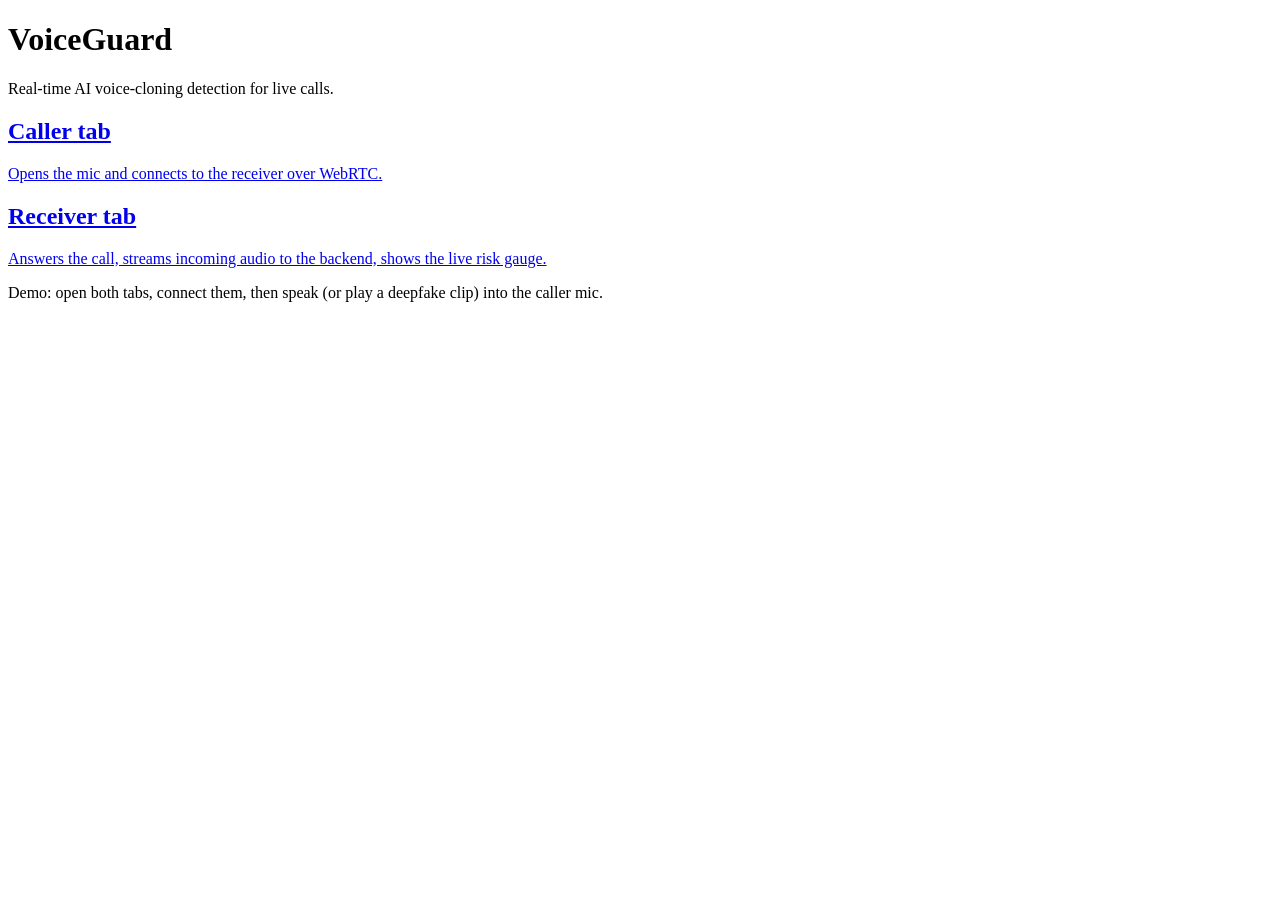
==== frontend/index.html @ 61b1236f "VoiceGuard: real-time voice-cloning detection — system + training pipeline Detection: IndicWav2Vec/w" ====
<!doctype html>
<html lang="en">
<head>
  <meta charset="utf-8" />
  <meta name="viewport" content="width=device-width, initial-scale=1" />
  <title>VoiceGuard</title>
  <link rel="stylesheet" href="/static/css/style.css" />
</head>
<body>
  <main class="wrap">
    <h1>VoiceGuard</h1>
    <p>Real-time AI voice-cloning detection for live calls.</p>
    <div class="cards">
      <a class="card" href="/caller.html">
        <h2>Caller tab</h2>
        <p>Opens the mic and connects to the receiver over WebRTC.</p>
      </a>
      <a class="card" href="/receiver.html">
        <h2>Receiver tab</h2>
        <p>Answers the call, streams incoming audio to the backend, shows the live risk gauge.</p>
      </a>
    </div>
    <p class="hint">Demo: open both tabs, connect them, then speak (or play a deepfake clip)
      into the caller mic.</p>
  </main>
</body>
</html>
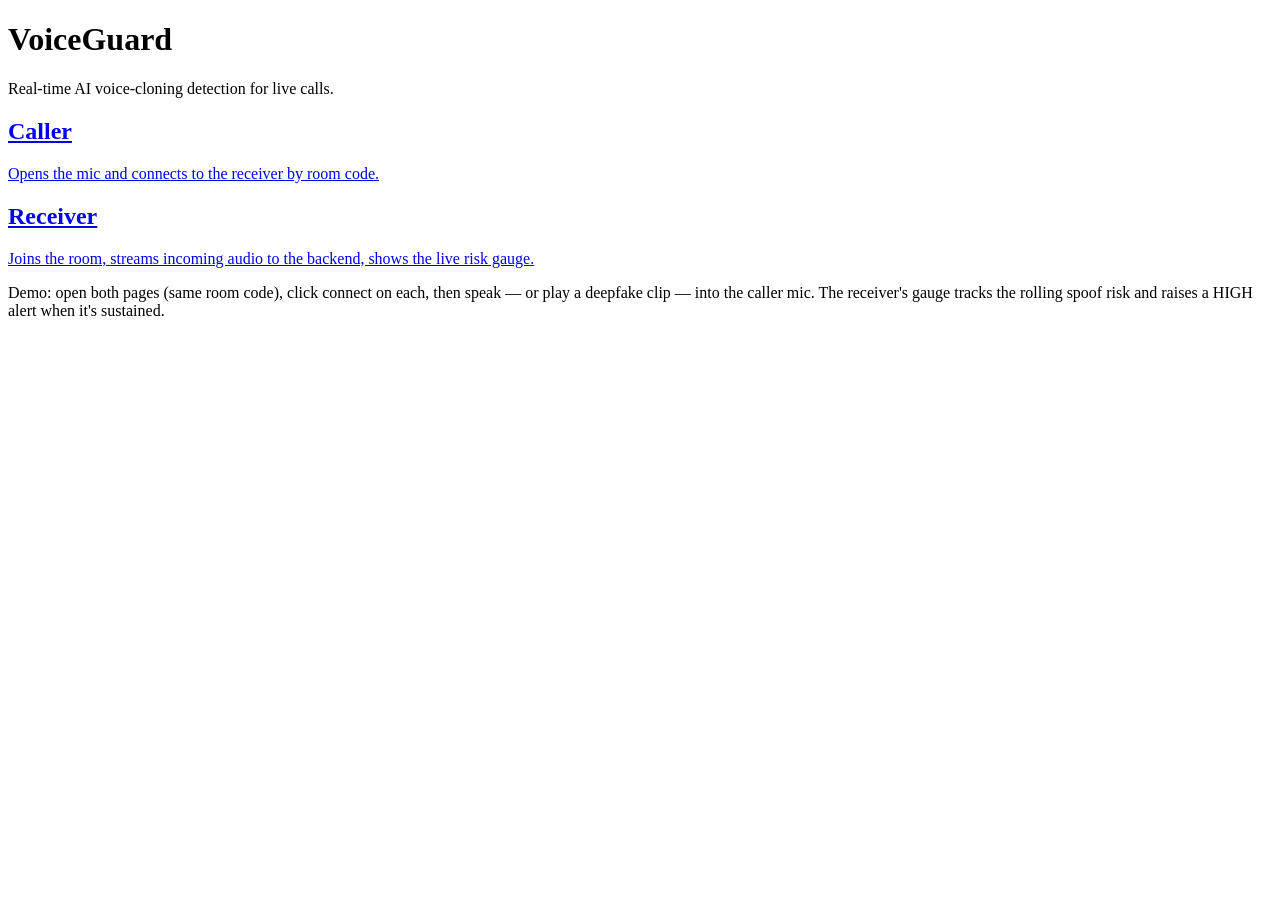
==== commit 823c062a: "frontend (P6): room-based signaling, AudioWorklet capture, live gauge - backend/api/websocket.py: /w" ====
--- a/frontend/index.html
+++ b/frontend/index.html
@@ -12,16 +12,17 @@
     <p>Real-time AI voice-cloning detection for live calls.</p>
     <div class="cards">
       <a class="card" href="/caller.html">
-        <h2>Caller tab</h2>
-        <p>Opens the mic and connects to the receiver over WebRTC.</p>
+        <h2>Caller</h2>
+        <p>Opens the mic and connects to the receiver by room code.</p>
       </a>
       <a class="card" href="/receiver.html">
-        <h2>Receiver tab</h2>
-        <p>Answers the call, streams incoming audio to the backend, shows the live risk gauge.</p>
+        <h2>Receiver</h2>
+        <p>Joins the room, streams incoming audio to the backend, shows the live risk gauge.</p>
       </a>
     </div>
-    <p class="hint">Demo: open both tabs, connect them, then speak (or play a deepfake clip)
-      into the caller mic.</p>
+    <p class="hint">Demo: open both pages (same room code), click connect on each, then speak
+      — or play a deepfake clip — into the caller mic. The receiver's gauge tracks the rolling
+      spoof risk and raises a HIGH alert when it's sustained.</p>
   </main>
 </body>
 </html>
